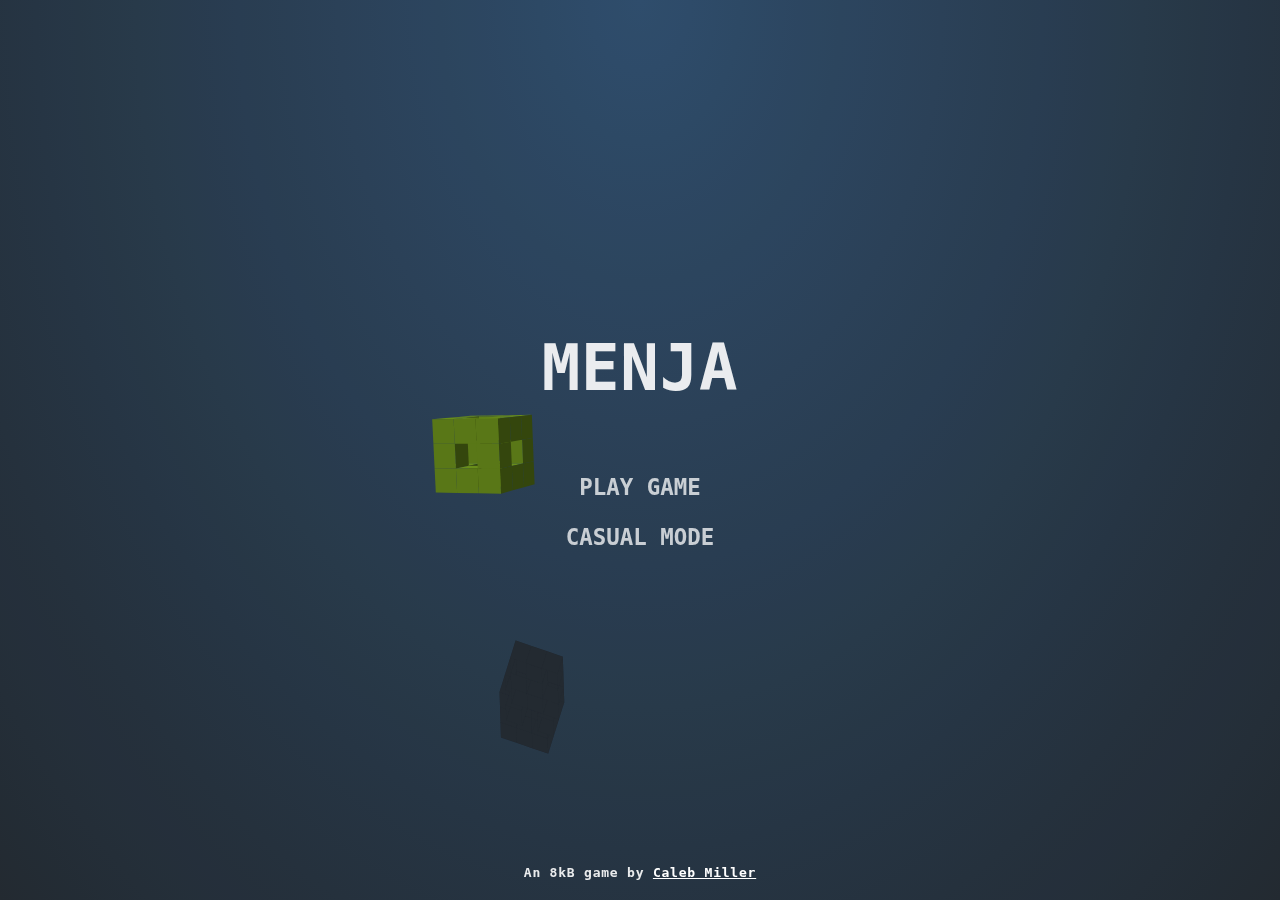
==== Smash/Smash.html @ e27498d5 "Created Main Branch Of Unusual Games" ====
<!DOCTYPE html>
<html lang="en">
<head>
    <meta charset="UTF-8">
    <meta http-equiv="X-UA-Compatible" content="IE=edge">
    <meta name="viewport" content="width=device-width, initial-scale=1.0">
    <title>Smash</title>
    <style>
        body {
	margin: 0;
	background-color: #000;
	background-image: radial-gradient(ellipse at top, #335476 0.0%, #31506e 11.1%, #304b67 22.2%, #2f4760 33.3%, #2d4359 44.4%, #2c3f51 55.6%, #2a3a4a 66.7%, #293643 77.8%, #28323d 88.9%, #262e36 100.0%);
	height: 100vh;
	overflow: hidden;

	font-family: monospace;
	font-weight: bold;
	letter-spacing: 0.06em;
	color: rgba(255, 255, 255, 0.75);
}

#c {
	display: block;
	touch-action: none;
	transform: translateZ(0);
}


/*/////////////////////
//        HUD        //
/////////////////////*/


.hud__score,
.pause-btn {
	position: fixed;
	font-size: calc(14px + 2vw + 1vh);
}

.hud__score {
	top: 0.65em;
	left: 0.65em;
	pointer-events: none;
	user-select: none;
}

.cube-count-lbl {
	font-size: 0.46em;
}

.pause-btn {
	position: fixed;
	top: 0;
	right: 0;
	padding: 0.8em 0.65em;
}

.pause-btn > div {
	position: relative;
	width: 0.8em;
	height: 0.8em;
	opacity: 0.75;
}

.pause-btn > div::before,
.pause-btn > div::after {
	content: '';
	display: block;
	width: 34%;
	height: 100%;
	position: absolute;
	background-color: #fff;
}

.pause-btn > div::after {
	right: 0;
}

.slowmo {
	position: fixed;
	bottom: 0;
	width: 100%;
	pointer-events: none;
	opacity: 0;
	transition: opacity 0.4s;
	will-change: opacity;
}

.slowmo::before {
	content: 'SLOW-MO';
	display: block;
	font-size: calc(8px + 1vw + 0.5vh);
	margin-left: 0.5em;
	margin-bottom: 8px;
}

.slowmo::after {
	content: '';
	display: block;
	position: fixed;
	bottom: 0;
	width: 100%;
	height: 1.5vh;
	background-color: rgba(0, 0, 0, 0.25);
	z-index: -1;
}

.slowmo__bar {
	height: 1.5vh;
	background-color: rgba(255, 255, 255, 0.75);
	transform-origin: 0 0;
}



/*/////////////////////
//       MENUS       //
/////////////////////*/

.menus::before {
	content: '';
	pointer-events: none;
	position: fixed;
	top: 0;
	right: 0;
	bottom: 0;
	left: 0;
	background-color: #000;
	opacity: 0;
	transition: opacity 0.2s;
	transition-timing-function: ease-in;
}

.menus.has-active::before {
	opacity: 0.08;
	transition-duration: 0.4s;
	transition-timing-function: ease-out;
}

.menus.interactive-mode::before {
	opacity: 0.02;
}



/* Menu containers */
.menu {
	pointer-events: none;
	position: fixed;
	top: 0;
	right: 0;
	bottom: 0;
	left: 0;
	display: flex;
	flex-direction: column;
	justify-content: center;
	align-items: center;
	user-select: none;
	text-align: center;
	color: rgba(255, 255, 255, 0.9);
	opacity: 0;
	visibility: hidden;
	transform: translateY(30px);
	transition-property: opacity, visibility, transform;
	transition-duration: 0.2s;
	transition-timing-function: ease-in;
}

.menu.active {
	opacity: 1;
	visibility: visible;
	transform: translateY(0);
	transition-duration: 0.4s;
	transition-timing-function: ease-out;
}

.menus.interactive-mode .menu.active {
	opacity: 0.6;
}

.menus:not(.interactive-mode) .menu.active > * {
	pointer-events: auto;
}


/* Common menu elements */

h1 {
	font-size: 4rem;
	line-height: 0.95;
	text-align: center;
	font-weight: bold;
	margin: 0 0.65em 1em;
}

h2 {
	font-size: 1.2rem;
	line-height: 1;
	text-align: center;
	font-weight: bold;
	margin: -1em 0.65em 1em;
}

.final-score-lbl {
	font-size: 5rem;
	margin: -0.2em 0 0;
}

.high-score-lbl {
	font-size: 1.2rem;
	margin: 0 0 2.5em;
}

button {
	display: block;
	position: relative;
	width: 200px;
	padding: 12px 20px;
	background: transparent;
	border: none;
	outline: none;
	user-select: none;
	font-family: monospace;
	font-weight: bold;
	font-size: 1.4rem;
	color: #fff;
	opacity: 0.75;
	transition: opacity 0.3s;
}

button::before {
	content: '';
	position: absolute;
	top: 0;
	right: 0;
	bottom: 0;
	left: 0;
	background-color: rgba(255, 255, 255, 0.15);
	transform: scale(0, 0);
	opacity: 0;
	transition: opacity 0.3s, transform 0.3s;
}

/* No `:focus` styles because this is a mouse/touch game! */
button:active {
	opacity: 1;
}

button:active::before {
	transform: scale(1, 1);
	opacity: 1;
}

.credits {
	position: fixed;
	width: 100%;
	left: 0;
	bottom: 20px;
}

a {
	color: white;
}

/* Only enable hover state on large screens */
@media (min-width: 1025px) {
	button:hover {
		opacity: 1;
	}

	button:hover::before {
		transform: scale(1, 1);
		opacity: 1;
	}
}

    </style>
</head>
<body>
    <!-- Game canvas -->
<canvas id="c"></canvas>

<!-- Gameplay HUD -->
<div class="hud">
	<div class="hud__score">
		<div class="score-lbl"></div>
		<div class="cube-count-lbl"></div>
	</div>
	<div class="pause-btn"><div></div></div>
	<div class="slowmo">
		<div class="slowmo__bar"></div>
	</div>
</div>

<!-- Menu System -->
<div class="menus">
	<div class="menu menu--main">
		<h1>MENJA</h1>
		<button type="button" class="play-normal-btn">PLAY GAME</button>
		<button type="button" class="play-casual-btn">CASUAL MODE</button>
		<div class="credits">An 8kB game by <a href="https://cmiller.tech">Caleb Miller</a></div>
	</div>
	<div class="menu menu--pause">
		<h1>Paused</h1>
		<button type="button" class="resume-btn">RESUME GAME</button>
		<button type="button" class="menu-btn--pause">MAIN MENU</button>
	</div>
	<div class="menu menu--score">
		<h1>Game Over</h1>
		<h2>Your Score:</h2>
		<div class="final-score-lbl"></div>
		<div class="high-score-lbl"></div>
		<button type="button" class="play-again-btn">PLAY AGAIN</button>
		<button type="button" class="menu-btn--score">MAIN MENU</button>
	</div>
</div>

</body>
<script>
    // globalConfig.js
// ============================================================================
// ============================================================================

// Provides global variables used by the entire program.
// Most of this should be configuration.

// Timing multiplier for entire game engine.
let gameSpeed = 1;

// Colors
const BLUE =   { r: 0x67, g: 0xd7, b: 0xf0 };
const GREEN =  { r: 0xa6, g: 0xe0, b: 0x2c };
const PINK =   { r: 0xfa, g: 0x24, b: 0x73 };
const ORANGE = { r: 0xfe, g: 0x95, b: 0x22 };
const allColors = [BLUE, GREEN, PINK, ORANGE];

// Gameplay
const getSpawnDelay = () => {
	const spawnDelayMax = 1400;
	const spawnDelayMin = 550;
	const spawnDelay = spawnDelayMax - state.game.cubeCount * 3.1;
	return Math.max(spawnDelay, spawnDelayMin);
}
const doubleStrongEnableScore = 2000;
// Number of cubes that must be smashed before activating a feature.
const slowmoThreshold = 10;
const strongThreshold = 25;
const spinnerThreshold = 25;

// Interaction state
let pointerIsDown = false;
// The last known position of the primary pointer in screen coordinates.`
let pointerScreen = { x: 0, y: 0 };
// Same as `pointerScreen`, but converted to scene coordinates in rAF.
let pointerScene = { x: 0, y: 0 };
// Minimum speed of pointer before "hits" are counted.
const minPointerSpeed = 60;
// The hit speed affects the direction the target post-hit. This number dampens that force.
const hitDampening = 0.1;
// Backboard receives shadows and is the farthest negative Z position of entities.
const backboardZ = -400;
const shadowColor = '#262e36';
// How much air drag is applied to standard objects
const airDrag = 0.022;
const gravity = 0.3;
// Spark config
const sparkColor = 'rgba(170,221,255,.9)';
const sparkThickness = 2.2;
const airDragSpark = 0.1;
// Track pointer positions to show trail
const touchTrailColor = 'rgba(170,221,255,.62)';
const touchTrailThickness = 7;
const touchPointLife = 120;
const touchPoints = [];
// Size of in-game targets. This affects rendered size and hit area.
const targetRadius = 40;
const targetHitRadius = 50;
const makeTargetGlueColor = target => {
	// const alpha = (target.health - 1) / (target.maxHealth - 1);
	// return `rgba(170,221,255,${alpha.toFixed(3)})`;
	return 'rgb(170,221,255)';
};
// Size of target fragments
const fragRadius = targetRadius / 3;



// Game canvas element needed in setup.js and interaction.js
const canvas = document.querySelector('#c');

// 3D camera config
// Affects perspective
const cameraDistance = 900;
// Does not affect perspective
const sceneScale = 1;
// Objects that get too close to the camera will be faded out to transparent over this range.
// const cameraFadeStartZ = 0.8*cameraDistance - 6*targetRadius;
const cameraFadeStartZ = 0.45*cameraDistance;
const cameraFadeEndZ = 0.65*cameraDistance;
const cameraFadeRange = cameraFadeEndZ - cameraFadeStartZ;

// Globals used to accumlate all vertices/polygons in each frame
const allVertices = [];
const allPolys = [];
const allShadowVertices = [];
const allShadowPolys = [];




// state.js
// ============================================================================
// ============================================================================

///////////
// Enums //
///////////

// Game Modes
const GAME_MODE_RANKED = Symbol('GAME_MODE_RANKED');
const GAME_MODE_CASUAL = Symbol('GAME_MODE_CASUAL');

// Available Menus
const MENU_MAIN = Symbol('MENU_MAIN');
const MENU_PAUSE = Symbol('MENU_PAUSE');
const MENU_SCORE = Symbol('MENU_SCORE');



//////////////////
// Global State //
//////////////////

const state = {
	game: {
		mode: GAME_MODE_RANKED,
		// Run time of current game.
		time: 0,
		// Player score.
		score: 0,
		// Total number of cubes smashed in game.
		cubeCount: 0
	},
	menus: {
		// Set to `null` to hide all menus
		active: MENU_MAIN
	}
};


////////////////////////////
// Global State Selectors //
////////////////////////////

const isInGame = () => !state.menus.active;
const isMenuVisible = () => !!state.menus.active;
const isCasualGame = () => state.game.mode === GAME_MODE_CASUAL;
const isPaused = () => state.menus.active === MENU_PAUSE;


///////////////////
// Local Storage //
///////////////////

const highScoreKey = '__menja__highScore';
const getHighScore = () => {
	const raw = localStorage.getItem(highScoreKey);
	return raw ? parseInt(raw, 10) : 0;
};

let _lastHighscore = getHighScore();
const setHighScore = score => {
	_lastHighscore = getHighScore();
	localStorage.setItem(highScoreKey, String(score));
};

const isNewHighScore = () => state.game.score > _lastHighscore;




// utils.js
// ============================================================================
// ============================================================================


const invariant = (condition, message) => {
	if (!condition) throw new Error(message);
};


/////////
// DOM //
/////////

const $ = selector => document.querySelector(selector);
const handleClick = (element, handler) => element.addEventListener('click', handler);
const handlePointerDown = (element, handler) => {
	element.addEventListener('touchstart', handler);
	element.addEventListener('mousedown', handler);
};



////////////////////////
// Formatting Helpers //
////////////////////////

// Converts a number into a formatted string with thousand separators.
const formatNumber = num => num.toLocaleString();



////////////////////
// Math Constants //
////////////////////

const PI = Math.PI;
const TAU = Math.PI * 2;
const ETA = Math.PI * 0.5;



//////////////////
// Math Helpers //
//////////////////

// Clamps a number between min and max values (inclusive)
const clamp = (num, min, max) => Math.min(Math.max(num, min), max);

// Linearly interpolate between numbers a and b by a specific amount.
// mix >= 0 && mix <= 1
const lerp = (a, b, mix) => (b - a) * mix + a;




////////////////////
// Random Helpers //
////////////////////

// Generates a random number between min (inclusive) and max (exclusive)
const random = (min, max) => Math.random() * (max - min) + min;

// Generates a random integer between and possibly including min and max values
const randomInt = (min, max) => ((Math.random() * (max - min + 1)) | 0) + min;

// Returns a random element from an array
const pickOne = arr => arr[Math.random() * arr.length | 0];




///////////////////
// Color Helpers //
///////////////////

// Converts an { r, g, b } color object to a 6-digit hex code.
const colorToHex = color => {
	return '#' +
		(color.r | 0).toString(16).padStart(2, '0') +
		(color.g | 0).toString(16).padStart(2, '0') +
		(color.b | 0).toString(16).padStart(2, '0');
};

// Operates on an { r, g, b } color object.
// Returns string hex code.
// `lightness` must range from 0 to 1. 0 is pure black, 1 is pure white.
const shadeColor = (color, lightness) => {
	let other, mix;
	if (lightness < 0.5) {
		other = 0;
		mix = 1 - (lightness * 2);
	} else {
		other = 255;
		mix = lightness * 2 - 1;
	}
	return '#' +
		(lerp(color.r, other, mix) | 0).toString(16).padStart(2, '0') +
		(lerp(color.g, other, mix) | 0).toString(16).padStart(2, '0') +
		(lerp(color.b, other, mix) | 0).toString(16).padStart(2, '0');
};





////////////////////
// Timing Helpers //
////////////////////

const _allCooldowns = [];

const makeCooldown = (rechargeTime, units=1) => {
	let timeRemaining = 0;
	let lastTime = 0;

	const initialOptions = { rechargeTime, units };

	const updateTime = () => {
		const now = state.game.time;
		// Reset time remaining if time goes backwards.
		if (now < lastTime) {
			timeRemaining = 0;
		} else {
			// update...
			timeRemaining -= now-lastTime;
			if (timeRemaining < 0) timeRemaining = 0;
		}
		lastTime = now;
	};

	const canUse = () => {
		updateTime();
		return timeRemaining <= (rechargeTime * (units-1));
	};

	const cooldown = {
		canUse,
		useIfAble() {
			const usable = canUse();
			if (usable) timeRemaining += rechargeTime;
			return usable;
		},
		mutate(options) {
			if (options.rechargeTime) {
				// Apply recharge time delta so change takes effect immediately.
				timeRemaining -= rechargeTime-options.rechargeTime;
				if (timeRemaining < 0) timeRemaining = 0;
				rechargeTime = options.rechargeTime;
			}
			if (options.units) units = options.units;
		},
		reset() {
			timeRemaining = 0;
			lastTime = 0;
			this.mutate(initialOptions);
		}
	};

	_allCooldowns.push(cooldown);

	return cooldown;
};

const resetAllCooldowns = () => _allCooldowns.forEach(cooldown => cooldown.reset());

const makeSpawner = ({ chance, cooldownPerSpawn, maxSpawns }) => {
	const cooldown = makeCooldown(cooldownPerSpawn, maxSpawns);
	return {
		shouldSpawn() {
			return Math.random() <= chance && cooldown.useIfAble();
		},
		mutate(options) {
			if (options.chance) chance = options.chance;
			cooldown.mutate({
				rechargeTime: options.cooldownPerSpawn,
				units: options.maxSpawns
			});
		}
	};
};




////////////////////
// Vector Helpers //
////////////////////

const normalize = v => {
	const mag = Math.hypot(v.x, v.y, v.z);
	return {
		x: v.x / mag,
		y: v.y / mag,
		z: v.z / mag
	};
}

// Curried math helpers
const add = a => b => a + b;
// Curried vector helpers
const scaleVector = scale => vector => {
	vector.x *= scale;
	vector.y *= scale;
	vector.z *= scale;
};








////////////////
// 3D Helpers //
////////////////

// Clone array and all vertices.
function cloneVertices(vertices) {
	return vertices.map(v => ({ x: v.x, y: v.y, z: v.z }));
}

// Copy vertex data from one array into another.
// Arrays must be the same length.
function copyVerticesTo(arr1, arr2) {
	const len = arr1.length;
	for (let i=0; i<len; i++) {
		const v1 = arr1[i];
		const v2 = arr2[i];
		v2.x = v1.x;
		v2.y = v1.y;
		v2.z = v1.z;
	}
}

// Compute triangle midpoint.
// Mutates `middle` property of given `poly`.
function computeTriMiddle(poly) {
	const v = poly.vertices;
	poly.middle.x = (v[0].x + v[1].x + v[2].x) / 3;
	poly.middle.y = (v[0].y + v[1].y + v[2].y) / 3;
	poly.middle.z = (v[0].z + v[1].z + v[2].z) / 3;
}

// Compute quad midpoint.
// Mutates `middle` property of given `poly`.
function computeQuadMiddle(poly) {
	const v = poly.vertices;
	poly.middle.x = (v[0].x + v[1].x + v[2].x + v[3].x) / 4;
	poly.middle.y = (v[0].y + v[1].y + v[2].y + v[3].y) / 4;
	poly.middle.z = (v[0].z + v[1].z + v[2].z + v[3].z) / 4;
}

function computePolyMiddle(poly) {
	if (poly.vertices.length === 3) {
		computeTriMiddle(poly);
	} else {
		computeQuadMiddle(poly);
	}
}

// Compute distance from any polygon (tri or quad) midpoint to camera.
// Sets `depth` property of given `poly`.
// Also triggers midpoint calculation, which mutates `middle` property of `poly`.
function computePolyDepth(poly) {
	computePolyMiddle(poly);
	const dX = poly.middle.x;
	const dY = poly.middle.y;
	const dZ = poly.middle.z - cameraDistance;
	poly.depth = Math.hypot(dX, dY, dZ);
}

// Compute normal of any polygon. Uses normalized vector cross product.
// Mutates `normalName` property of given `poly`.
function computePolyNormal(poly, normalName) {
	// Store quick refs to vertices
	const v1 = poly.vertices[0];
	const v2 = poly.vertices[1];
	const v3 = poly.vertices[2];
	// Calculate difference of vertices, following winding order.
	const ax = v1.x - v2.x;
	const ay = v1.y - v2.y;
	const az = v1.z - v2.z;
	const bx = v1.x - v3.x;
	const by = v1.y - v3.y;
	const bz = v1.z - v3.z;
	// Cross product
	const nx = ay*bz - az*by;
	const ny = az*bx - ax*bz;
	const nz = ax*by - ay*bx;
	// Compute magnitude of normal and normalize
	const mag = Math.hypot(nx, ny, nz);
	const polyNormal = poly[normalName];
	polyNormal.x = nx / mag;
	polyNormal.y = ny / mag;
	polyNormal.z = nz / mag;
}

// Apply translation/rotation/scale to all given vertices.
// If `vertices` and `target` are the same array, the vertices will be mutated in place.
// If `vertices` and `target` are different arrays, `vertices` will not be touched, instead the
// transformed values from `vertices` will be written to `target` array.
function transformVertices(vertices, target, tX, tY, tZ, rX, rY, rZ, sX, sY, sZ) {
	// Matrix multiplcation constants only need calculated once for all vertices.
	const sinX = Math.sin(rX);
	const cosX = Math.cos(rX);
	const sinY = Math.sin(rY);
	const cosY = Math.cos(rY);
	const sinZ = Math.sin(rZ);
	const cosZ = Math.cos(rZ);

	// Using forEach() like map(), but with a (recycled) target array.
	vertices.forEach((v, i) => {
		const targetVertex = target[i];
		// X axis rotation
		const x1 = v.x;
		const y1 = v.z*sinX + v.y*cosX;
		const z1 = v.z*cosX - v.y*sinX;
		// Y axis rotation
		const x2 = x1*cosY - z1*sinY;
		const y2 = y1;
		const z2 = x1*sinY + z1*cosY;
		// Z axis rotation
		const x3 = x2*cosZ - y2*sinZ;
		const y3 = x2*sinZ + y2*cosZ;
		const z3 = z2;

		// Scale, Translate, and set the transform.
		targetVertex.x = x3 * sX + tX;
		targetVertex.y = y3 * sY + tY;
		targetVertex.z = z3 * sZ + tZ;
	});
}

// 3D projection on a single vertex.
// Directly mutates the vertex.
const projectVertex = v => {
	const focalLength = cameraDistance * sceneScale;
	const depth = focalLength / (cameraDistance - v.z);
	v.x = v.x * depth;
	v.y = v.y * depth;
};

// 3D projection on a single vertex.
// Mutates a secondary target vertex.
const projectVertexTo = (v, target) => {
	const focalLength = cameraDistance * sceneScale;
	const depth = focalLength / (cameraDistance - v.z);
	target.x = v.x * depth;
	target.y = v.y * depth;
};





// PERF.js
// ============================================================================
// ============================================================================

// Dummy no-op functions.
// I use these in a special build for custom performance profiling.
const PERF_START = () => {};
const PERF_END = () => {};
const PERF_UPDATE = () => {};




// 3dModels.js
// ============================================================================
// ============================================================================

// Define models once. The origin is the center of the model.

// A simple cube, 8 vertices, 6 quads.
// Defaults to an edge length of 2 units, can be influenced with `scale`.
function makeCubeModel({ scale=1 }) {
	return {
		vertices: [
			// top
			{ x: -scale, y: -scale, z: scale },
			{ x:  scale, y: -scale, z: scale },
			{ x:  scale, y:  scale, z: scale },
			{ x: -scale, y:  scale, z: scale },
			// bottom
			{ x: -scale, y: -scale, z: -scale },
			{ x:  scale, y: -scale, z: -scale },
			{ x:  scale, y:  scale, z: -scale },
			{ x: -scale, y:  scale, z: -scale }
		],
		polys: [
			// z = 1
			{ vIndexes: [0, 1, 2, 3] },
			// z = -1
			{ vIndexes: [7, 6, 5, 4] },
			// y = 1
			{ vIndexes: [3, 2, 6, 7] },
			// y = -1
			{ vIndexes: [4, 5, 1, 0] },
			// x = 1
			{ vIndexes: [5, 6, 2, 1] },
			// x = -1
			{ vIndexes: [0, 3, 7, 4] }
		]
	};
}

// Not very optimized - lots of duplicate vertices are generated.
function makeRecursiveCubeModel({ recursionLevel, splitFn, color, scale=1 }) {
	const getScaleAtLevel = level => 1 / (3 ** level);

	// We can model level 0 manually. It's just a single, centered, cube.
	let cubeOrigins = [{ x: 0, y: 0, z: 0 }];

	// Recursively replace cubes with smaller cubes.
	for (let i=1; i<=recursionLevel; i++) {
		const scale = getScaleAtLevel(i) * 2;
		const cubeOrigins2 = [];
		cubeOrigins.forEach(origin => {
			cubeOrigins2.push(...splitFn(origin, scale));
		});
		cubeOrigins = cubeOrigins2;
	}

	const finalModel = { vertices: [], polys: [] };

	// Generate single cube model and scale it.
	const cubeModel = makeCubeModel({ scale: 1 });
	cubeModel.vertices.forEach(scaleVector(getScaleAtLevel(recursionLevel)));

	// Compute the max distance x, y, or z origin values will be.
	// Same result as `Math.max(...cubeOrigins.map(o => o.x))`, but much faster.
	const maxComponent = getScaleAtLevel(recursionLevel) * (3 ** recursionLevel - 1);

	// Place cube geometry at each origin.
	cubeOrigins.forEach((origin, cubeIndex) => {
		// To compute occlusion (shading), find origin component with greatest
		// magnitude and normalize it relative to `maxComponent`.
		const occlusion = Math.max(
			Math.abs(origin.x),
			Math.abs(origin.y),
			Math.abs(origin.z)
		) / maxComponent;
		// At lower iterations, occlusion looks better lightened up a bit.
		const occlusionLighter = recursionLevel > 2
			? occlusion
			: (occlusion + 0.8) / 1.8;
		// Clone, translate vertices to origin, and apply scale
		finalModel.vertices.push(
			...cubeModel.vertices.map(v => ({
				x: (v.x + origin.x) * scale,
				y: (v.y + origin.y) * scale,
				z: (v.z + origin.z) * scale
			}))
		);
		// Clone polys, shift referenced vertex indexes, and compute color.
		finalModel.polys.push(
			...cubeModel.polys.map(poly => ({
				vIndexes: poly.vIndexes.map(add(cubeIndex * 8))
			}))
		);
	});

	return finalModel;
}


// o: Vector3D - Position of cube's origin (center).
// s: Vector3D - Determines size of menger sponge.
function mengerSpongeSplit(o, s) {
	return [
		// Top
		{ x: o.x + s, y: o.y - s, z: o.z + s },
		{ x: o.x + s, y: o.y - s, z: o.z + 0 },
		{ x: o.x + s, y: o.y - s, z: o.z - s },
		{ x: o.x + 0, y: o.y - s, z: o.z + s },
		{ x: o.x + 0, y: o.y - s, z: o.z - s },
		{ x: o.x - s, y: o.y - s, z: o.z + s },
		{ x: o.x - s, y: o.y - s, z: o.z + 0 },
		{ x: o.x - s, y: o.y - s, z: o.z - s },
		// Bottom
		{ x: o.x + s, y: o.y + s, z: o.z + s },
		{ x: o.x + s, y: o.y + s, z: o.z + 0 },
		{ x: o.x + s, y: o.y + s, z: o.z - s },
		{ x: o.x + 0, y: o.y + s, z: o.z + s },
		{ x: o.x + 0, y: o.y + s, z: o.z - s },
		{ x: o.x - s, y: o.y + s, z: o.z + s },
		{ x: o.x - s, y: o.y + s, z: o.z + 0 },
		{ x: o.x - s, y: o.y + s, z: o.z - s },
		// Middle
		{ x: o.x + s, y: o.y + 0, z: o.z + s },
		{ x: o.x + s, y: o.y + 0, z: o.z - s },
		{ x: o.x - s, y: o.y + 0, z: o.z + s },
		{ x: o.x - s, y: o.y + 0, z: o.z - s }
	];
}



// Helper to optimize models by merging duplicate vertices within a threshold,
// and removing all polys that share the same vertices.
// Directly mutates the model.
function optimizeModel(model, threshold=0.0001) {
	const { vertices, polys } = model;

	const compareVertices = (v1, v2) => (
		Math.abs(v1.x - v2.x) < threshold &&
		Math.abs(v1.y - v2.y) < threshold &&
		Math.abs(v1.z - v2.z) < threshold
	);

	const comparePolys = (p1, p2) => {
		const v1 = p1.vIndexes;
		const v2 = p2.vIndexes;
		return (
			(
				v1[0] === v2[0] ||
				v1[0] === v2[1] ||
				v1[0] === v2[2] ||
				v1[0] === v2[3]
			) && (
				v1[1] === v2[0] ||
				v1[1] === v2[1] ||
				v1[1] === v2[2] ||
				v1[1] === v2[3]
			) && (
				v1[2] === v2[0] ||
				v1[2] === v2[1] ||
				v1[2] === v2[2] ||
				v1[2] === v2[3]
			) && (
				v1[3] === v2[0] ||
				v1[3] === v2[1] ||
				v1[3] === v2[2] ||
				v1[3] === v2[3]
			)
		);
	};


	vertices.forEach((v, i) => {
		v.originalIndexes = [i];
	});

	for (let i=vertices.length-1; i>=0; i--) {
		for (let ii=i-1; ii>=0; ii--) {
			const v1 = vertices[i];
			const v2 = vertices[ii];
			if (compareVertices(v1, v2)) {
				vertices.splice(i, 1);
				v2.originalIndexes.push(...v1.originalIndexes);
				break;
			}
		}
	}

	vertices.forEach((v, i) => {
		polys.forEach(p => {
			p.vIndexes.forEach((vi, ii, arr) => {
				const vo = v.originalIndexes;
				if (vo.includes(vi)) {
					arr[ii] = i;
				}
			});
		});
	});

	polys.forEach(p => {
		const vi = p.vIndexes;
		p.sum = vi[0] + vi[1] + vi[2] + vi[3];
	});
	polys.sort((a, b) => b.sum - a.sum);

	// Assumptions:
	// 1. Each poly will either have no duplicates or 1 duplicate.
	// 2. If two polys are equal, they are both hidden (two cubes touching),
	//    therefore both can be removed.
	for (let i=polys.length-1; i>=0; i--) {
		for (let ii=i-1; ii>=0; ii--) {
			const p1 = polys[i];
			const p2 = polys[ii];
			if (p1.sum !== p2.sum) break;
			if (comparePolys(p1, p2)) {
				polys.splice(i, 1);
				polys.splice(ii, 1);
				i--;
				break;
			}
		}
	}

	return model;
}





// Entity.js
// ============================================================================
// ============================================================================

class Entity {
	constructor({ model, color, wireframe=false }) {
		const vertices = cloneVertices(model.vertices);
		const shadowVertices = cloneVertices(model.vertices);
		const colorHex = colorToHex(color);
		const darkColorHex = shadeColor(color, 0.4);

		const polys = model.polys.map(p => ({
			vertices: p.vIndexes.map(vIndex => vertices[vIndex]),
			color: color, // custom rgb color object
			wireframe: wireframe,
			strokeWidth: wireframe ? 2 : 0, // Set to non-zero value to draw stroke
			strokeColor: colorHex, // must be a CSS color string
			strokeColorDark: darkColorHex, // must be a CSS color string
			depth: 0,
			middle: { x: 0, y: 0, z: 0 },
			normalWorld: { x: 0, y: 0, z: 0 },
			normalCamera: { x: 0, y: 0, z: 0 }
		}));

		const shadowPolys = model.polys.map(p => ({
			vertices: p.vIndexes.map(vIndex => shadowVertices[vIndex]),
			wireframe: wireframe,
			normalWorld: { x: 0, y: 0, z: 0 }
		}));

		this.projected = {}; // Will store 2D projected data
		this.model = model;
		this.vertices = vertices;
		this.polys = polys;
		this.shadowVertices = shadowVertices;
		this.shadowPolys = shadowPolys;
		this.reset();
	}

	// Better names: resetEntity, resetTransform, resetEntityTransform
	reset() {
		this.x = 0;
		this.y = 0;
		this.z = 0;
		this.xD = 0;
		this.yD = 0;
		this.zD = 0;

		this.rotateX = 0;
		this.rotateY = 0;
		this.rotateZ = 0;
		this.rotateXD = 0;
		this.rotateYD = 0;
		this.rotateZD = 0;

		this.scaleX = 1;
		this.scaleY = 1;
		this.scaleZ = 1;

		this.projected.x = 0;
		this.projected.y = 0;
	}

	transform() {
		transformVertices(
			this.model.vertices,
			this.vertices,
			this.x,
			this.y,
			this.z,
			this.rotateX,
			this.rotateY,
			this.rotateZ,
			this.scaleX,
			this.scaleY,
			this.scaleZ
		);

		copyVerticesTo(this.vertices, this.shadowVertices);
	}

	// Projects origin point, stored as `projected` property.
	project() {
		projectVertexTo(this, this.projected);
	}
}





// getTarget.js
// ============================================================================
// ============================================================================

// All active targets
const targets = [];

// Pool target instances by color, using a Map.
// keys are color objects, and values are arrays of targets.
// Also pool wireframe instances separately.
const targetPool = new Map(allColors.map(c=>([c, []])));
const targetWireframePool = new Map(allColors.map(c=>([c, []])));



const getTarget = (() => {

	const slowmoSpawner = makeSpawner({
		chance: 0.5,
		cooldownPerSpawn: 10000,
		maxSpawns: 1
	});

	let doubleStrong = false;
	const strongSpawner = makeSpawner({
		chance: 0.3,
		cooldownPerSpawn: 12000,
		maxSpawns: 1
	});

	const spinnerSpawner = makeSpawner({
		chance: 0.1,
		cooldownPerSpawn: 10000,
		maxSpawns: 1
	});

	// Cached array instances, no need to allocate every time.
	const axisOptions = [
		['x', 'y'],
		['y', 'z'],
		['z', 'x']
	];

	function getTargetOfStyle(color, wireframe) {
		const pool = wireframe ? targetWireframePool : targetPool;
		let target = pool.get(color).pop();
		if (!target) {
			target = new Entity({
				model: optimizeModel(makeRecursiveCubeModel({
					recursionLevel: 1,
					splitFn: mengerSpongeSplit,
					scale: targetRadius
				})),
				color: color,
				wireframe: wireframe
			});

			// Init any properties that will be used.
			// These will not be automatically reset when recycled.
			target.color = color;
			target.wireframe = wireframe;
			// Some properties don't have their final value yet.
			// Initialize with any value of the right type.
			target.hit = false;
			target.maxHealth = 0;
			target.health = 0;
		}
		return target;
	}

	return function getTarget() {
		if (doubleStrong && state.game.score <= doubleStrongEnableScore) {
			doubleStrong = false;
			// Spawner is reset automatically when game resets.
		} else if (!doubleStrong && state.game.score > doubleStrongEnableScore) {
			doubleStrong = true;
			strongSpawner.mutate({ maxSpawns: 2 });
		}

		// Target Parameters
		// --------------------------------
		let color = pickOne([BLUE, GREEN, ORANGE]);
		let wireframe = false;
		let health = 1;
		let maxHealth = 3;
		const spinner = state.game.cubeCount >= spinnerThreshold && isInGame() && spinnerSpawner.shouldSpawn();

		// Target Parameter Overrides
		// --------------------------------
		if (state.game.cubeCount >= slowmoThreshold && slowmoSpawner.shouldSpawn()) {
			color = BLUE;
			wireframe = true;
		}
		else if (state.game.cubeCount >= strongThreshold && strongSpawner.shouldSpawn()) {
			color = PINK;
			health = 3;
		}

		// Target Creation
		// --------------------------------
		const target = getTargetOfStyle(color, wireframe);
		target.hit = false;
		target.maxHealth = maxHealth;
		target.health = health;
		updateTargetHealth(target, 0);

		const spinSpeeds = [
			Math.random() * 0.1 - 0.05,
			Math.random() * 0.1 - 0.05
		];

		if (spinner) {
			// Ends up spinning a random axis
			spinSpeeds[0] = -0.25;
			spinSpeeds[1] = 0;
			target.rotateZ = random(0, TAU);
		}

		const axes = pickOne(axisOptions);

		spinSpeeds.forEach((spinSpeed, i) => {
			switch (axes[i]) {
				case 'x':
					target.rotateXD = spinSpeed;
					break;
				case 'y':
					target.rotateYD = spinSpeed;
					break;
				case 'z':
					target.rotateZD = spinSpeed;
					break;
			}
		});

		return target;
	}
})();


const updateTargetHealth = (target, healthDelta) => {
	target.health += healthDelta;
	// Only update stroke on non-wireframe targets.
	// Showing "glue" is a temporary attempt to display health. For now, there's
	// no reason to have wireframe targets with high health, so we're fine.
	if (!target.wireframe) {
		const strokeWidth = target.health - 1;
		const strokeColor = makeTargetGlueColor(target);
		for (let p of target.polys) {
			p.strokeWidth = strokeWidth;
			p.strokeColor = strokeColor;
		}
	}
};


const returnTarget = target => {
	target.reset();
	const pool = target.wireframe ? targetWireframePool : targetPool;
	pool.get(target.color).push(target);
};


function resetAllTargets() {
	while(targets.length) {
		returnTarget(targets.pop());
	}
}





// createBurst.js
// ============================================================================
// ============================================================================

// Track all active fragments
const frags = [];
// Pool inactive fragments by color, using a Map.
// keys are color objects, and values are arrays of fragments.
// // Also pool wireframe instances separately.
const fragPool = new Map(allColors.map(c=>([c, []])));
const fragWireframePool = new Map(allColors.map(c=>([c, []])));


const createBurst = (() => {
	// Precompute some private data to be reused for all bursts.
	const basePositions = mengerSpongeSplit({ x:0, y:0, z:0 }, fragRadius*2);
	const positions = cloneVertices(basePositions);
	const prevPositions = cloneVertices(basePositions);
	const velocities = cloneVertices(basePositions);

	const basePositionNormals = basePositions.map(normalize);
	const positionNormals = cloneVertices(basePositionNormals);


	const fragCount = basePositions.length;

	function getFragForTarget(target) {
		const pool = target.wireframe ? fragWireframePool : fragPool;
		let frag = pool.get(target.color).pop();
		if (!frag) {
			frag = new Entity({
				model: makeCubeModel({ scale: fragRadius }),
				color: target.color,
				wireframe: target.wireframe
			});
			frag.color = target.color;
			frag.wireframe = target.wireframe;
		}
		return frag;
	}

	return (target, force=1) => {
		// Calculate fragment positions, and what would have been the previous positions
		// when still a part of the larger target.
		transformVertices(
			basePositions, positions,
			target.x, target.y, target.z,
			target.rotateX, target.rotateY, target.rotateZ,
			1, 1, 1
		);
		transformVertices(
			basePositions, prevPositions,
			target.x - target.xD, target.y - target.yD, target.z - target.zD,
			target.rotateX - target.rotateXD, target.rotateY - target.rotateYD, target.rotateZ - target.rotateZD,
			1, 1, 1
		);

		// Compute velocity of each fragment, based on previous positions.
		// Will write to `velocities` array.
		for (let i=0; i<fragCount; i++) {
			const position = positions[i];
			const prevPosition = prevPositions[i];
			const velocity = velocities[i];

			velocity.x = position.x - prevPosition.x;
			velocity.y = position.y - prevPosition.y;
			velocity.z = position.z - prevPosition.z;
		}



		// Apply target rotation to normals
		transformVertices(
			basePositionNormals, positionNormals,
			0, 0, 0,
			target.rotateX, target.rotateY, target.rotateZ,
			1, 1, 1
		);


		for (let i=0; i<fragCount; i++) {
			const position = positions[i];
			const velocity = velocities[i];
			const normal = positionNormals[i];

			const frag = getFragForTarget(target);

			frag.x = position.x;
			frag.y = position.y;
			frag.z = position.z;
			frag.rotateX = target.rotateX;
			frag.rotateY = target.rotateY;
			frag.rotateZ = target.rotateZ;


			const burstSpeed = 2 * force;
			const randSpeed = 2 * force;
			const rotateScale = 0.015;
			frag.xD = velocity.x + (normal.x * burstSpeed) + (Math.random() * randSpeed);
			frag.yD = velocity.y + (normal.y * burstSpeed) + (Math.random() * randSpeed);
			frag.zD = velocity.z + (normal.z * burstSpeed) + (Math.random() * randSpeed);
			frag.rotateXD = frag.xD * rotateScale;
			frag.rotateYD = frag.yD * rotateScale;
			frag.rotateZD = frag.zD * rotateScale;

			frags.push(frag);
		};
	}
})();


const returnFrag = frag => {
	frag.reset();
	const pool = frag.wireframe ? fragWireframePool : fragPool;
	pool.get(frag.color).push(frag);
};





// sparks.js
// ============================================================================
// ============================================================================

const sparks = [];
const sparkPool = [];


function addSpark(x, y, xD, yD) {
	const spark = sparkPool.pop() || {};

	spark.x = x + xD * 0.5;
	spark.y = y + yD * 0.5;
	spark.xD = xD;
	spark.yD = yD;
	spark.life = random(200, 300);
	spark.maxLife = spark.life;

	sparks.push(spark);

	return spark;
}


// Spherical spark burst
function sparkBurst(x, y, count, maxSpeed) {
	const angleInc = TAU / count;
	for (let i=0; i<count; i++) {
		const angle = i * angleInc + angleInc * Math.random();
		const speed = (1 - Math.random() ** 3) * maxSpeed;
		addSpark(
			x,
			y,
			Math.sin(angle) * speed,
			Math.cos(angle) * speed
		);
	}
}


// Make a target "leak" sparks from all vertices.
// This is used to create the effect of target glue "shedding".
let glueShedVertices;
function glueShedSparks(target) {
	if (!glueShedVertices) {
		glueShedVertices = cloneVertices(target.vertices);
	} else {
		copyVerticesTo(target.vertices, glueShedVertices);
	}

	glueShedVertices.forEach(v => {
		if (Math.random() < 0.4) {
			projectVertex(v);
			addSpark(
				v.x,
				v.y,
				random(-12, 12),
				random(-12, 12)
			);
		}
	});
}

function returnSpark(spark) {
	sparkPool.push(spark);
}





// hud.js
// ============================================================================
// ============================================================================

const hudContainerNode = $('.hud');

function setHudVisibility(visible) {
	if (visible) {
		hudContainerNode.style.display = 'block';
	} else {
		hudContainerNode.style.display = 'none';
	}
}


///////////
// Score //
///////////
const scoreNode = $('.score-lbl');
const cubeCountNode = $('.cube-count-lbl');

function renderScoreHud() {
	if (isCasualGame()) {
		scoreNode.style.display = 'none';
		cubeCountNode.style.opacity = 1;
	} else {
		scoreNode.innerText = `SCORE: ${state.game.score}`;
		scoreNode.style.display = 'block';
		cubeCountNode.style.opacity = 0.65 ;
	}
	cubeCountNode.innerText = `CUBES SMASHED: ${state.game.cubeCount}`;
}

renderScoreHud();


//////////////////
// Pause Button //
//////////////////

handlePointerDown($('.pause-btn'), () => pauseGame());


////////////////////
// Slow-Mo Status //
////////////////////

const slowmoNode = $('.slowmo');
const slowmoBarNode = $('.slowmo__bar');

function renderSlowmoStatus(percentRemaining) {
	slowmoNode.style.opacity = percentRemaining === 0 ? 0 : 1;
	slowmoBarNode.style.transform = `scaleX(${percentRemaining.toFixed(3)})`;
}





// menus.js
// ============================================================================
// ============================================================================

// Top-level menu containers
const menuContainerNode = $('.menus');
const menuMainNode = $('.menu--main');
const menuPauseNode = $('.menu--pause');
const menuScoreNode = $('.menu--score');

const finalScoreLblNode = $('.final-score-lbl');
const highScoreLblNode = $('.high-score-lbl');



function showMenu(node) {
	node.classList.add('active');
}

function hideMenu(node) {
	node.classList.remove('active');
}

function renderMenus() {
	hideMenu(menuMainNode);
	hideMenu(menuPauseNode);
	hideMenu(menuScoreNode);

	switch (state.menus.active) {
		case MENU_MAIN:
			showMenu(menuMainNode);
			break;
		case MENU_PAUSE:
			showMenu(menuPauseNode);
			break;
		case MENU_SCORE:
			finalScoreLblNode.textContent = formatNumber(state.game.score);
			if (isNewHighScore()) {
				highScoreLblNode.textContent = 'New High Score!';
			} else {
				highScoreLblNode.textContent = `High Score: ${formatNumber(getHighScore())}`;
			}
			showMenu(menuScoreNode);
			break;
	}

	setHudVisibility(!isMenuVisible());
	menuContainerNode.classList.toggle('has-active', isMenuVisible());
	menuContainerNode.classList.toggle('interactive-mode', isMenuVisible() && pointerIsDown);
}

renderMenus();



////////////////////
// Button Actions //
////////////////////

// Main Menu
handleClick($('.play-normal-btn'), () => {
	setGameMode(GAME_MODE_RANKED);
	setActiveMenu(null);
	resetGame();
});

handleClick($('.play-casual-btn'), () => {
	setGameMode(GAME_MODE_CASUAL);
	setActiveMenu(null);
	resetGame();
});

// Pause Menu
handleClick($('.resume-btn'), () => resumeGame());
handleClick($('.menu-btn--pause'), () => setActiveMenu(MENU_MAIN));

// Score Menu
handleClick($('.play-again-btn'), () => {
	setActiveMenu(null);
	resetGame();
});

handleClick($('.menu-btn--score'), () => setActiveMenu(MENU_MAIN));




////////////////////
// Button Actions //
////////////////////

// Main Menu
handleClick($('.play-normal-btn'), () => {
	setGameMode(GAME_MODE_RANKED);
	setActiveMenu(null);
	resetGame();
});

handleClick($('.play-casual-btn'), () => {
	setGameMode(GAME_MODE_CASUAL);
	setActiveMenu(null);
	resetGame();
});

// Pause Menu
handleClick($('.resume-btn'), () => resumeGame());
handleClick($('.menu-btn--pause'), () => setActiveMenu(MENU_MAIN));

// Score Menu
handleClick($('.play-again-btn'), () => {
	setActiveMenu(null);
	resetGame();
});

handleClick($('.menu-btn--score'), () => setActiveMenu(MENU_MAIN));





// actions.js
// ============================================================================
// ============================================================================

//////////////////
// MENU ACTIONS //
//////////////////

function setActiveMenu(menu) {
	state.menus.active = menu;
	renderMenus();
}


/////////////////
// HUD ACTIONS //
/////////////////

function setScore(score) {
	state.game.score = score;
	renderScoreHud();
}

function incrementScore(inc) {
	if (isInGame()) {
		state.game.score += inc;
		if (state.game.score < 0) {
			state.game.score = 0;
		}
		renderScoreHud();
	}
}

function setCubeCount(count) {
	state.game.cubeCount = count;
	renderScoreHud();
}

function incrementCubeCount(inc) {
	if (isInGame()) {
		state.game.cubeCount += inc;
		renderScoreHud();
	}
}


//////////////////
// GAME ACTIONS //
//////////////////

function setGameMode(mode) {
	state.game.mode = mode;
}

function resetGame() {
	resetAllTargets();
	state.game.time = 0;
	resetAllCooldowns();
	setScore(0);
	setCubeCount(0);
	spawnTime = getSpawnDelay();
}

function pauseGame() {
	isInGame() && setActiveMenu(MENU_PAUSE);
}

function resumeGame() {
	isPaused() && setActiveMenu(null);
}

function endGame() {
	handleCanvasPointerUp();
	if (isNewHighScore()) {
		setHighScore(state.game.score);
	}
	setActiveMenu(MENU_SCORE);
}



////////////////////////
// KEYBOARD SHORTCUTS //
////////////////////////

window.addEventListener('keydown', event => {
	if (event.key === 'p') {
		isPaused() ? resumeGame() : pauseGame();
	}
});






// tick.js
// ============================================================================
// ============================================================================


let spawnTime = 0;
const maxSpawnX = 450;
const pointerDelta = { x: 0, y: 0 };
const pointerDeltaScaled = { x: 0, y: 0 };

// Temp slowmo state. Should be relocated once this stabilizes.
const slowmoDuration = 1500;
let slowmoRemaining = 0;
let spawnExtra = 0;
const spawnExtraDelay = 300;
let targetSpeed = 1;


function tick(width, height, simTime, simSpeed, lag) {
	PERF_START('frame');
	PERF_START('tick');

	state.game.time += simTime;

	if (slowmoRemaining > 0) {
		slowmoRemaining -= simTime;
		if (slowmoRemaining < 0) {
			slowmoRemaining = 0;
		}
		targetSpeed = pointerIsDown ? 0.075 : 0.3;
	} else {
		const menuPointerDown = isMenuVisible() && pointerIsDown;
		targetSpeed = menuPointerDown ? 0.025 : 1;
	}

	renderSlowmoStatus(slowmoRemaining / slowmoDuration);

	gameSpeed += (targetSpeed - gameSpeed) / 22 * lag;
	gameSpeed = clamp(gameSpeed, 0, 1);

	const centerX = width / 2;
	const centerY = height / 2;

	const simAirDrag = 1 - (airDrag * simSpeed);
	const simAirDragSpark = 1 - (airDragSpark * simSpeed);

	// Pointer Tracking
	// -------------------

	// Compute speed and x/y deltas.
	// There is also a "scaled" variant taking game speed into account. This serves two purposes:
	//  - Lag won't create large spikes in speed/deltas
	//  - In slow mo, speed is increased proportionately to match "reality". Without this boost,
	//    it feels like your actions are dampened in slow mo.
	const forceMultiplier = 1 / (simSpeed * 0.75 + 0.25);
	pointerDelta.x = 0;
	pointerDelta.y = 0;
	pointerDeltaScaled.x = 0;
	pointerDeltaScaled.y = 0;
	const lastPointer = touchPoints[touchPoints.length - 1];

	if (pointerIsDown && lastPointer && !lastPointer.touchBreak) {
		pointerDelta.x = (pointerScene.x - lastPointer.x);
		pointerDelta.y = (pointerScene.y - lastPointer.y);
		pointerDeltaScaled.x = pointerDelta.x * forceMultiplier;
		pointerDeltaScaled.y = pointerDelta.y * forceMultiplier;
	}
	const pointerSpeed = Math.hypot(pointerDelta.x, pointerDelta.y);
	const pointerSpeedScaled = pointerSpeed * forceMultiplier;

	// Track points for later calculations, including drawing trail.
	touchPoints.forEach(p => p.life -= simTime);

	if (pointerIsDown) {
		touchPoints.push({
			x: pointerScene.x,
			y: pointerScene.y,
			life: touchPointLife
		});
	}

	while (touchPoints[0] && touchPoints[0].life <= 0) {
		touchPoints.shift();
	}


	// Entity Manipulation
	// --------------------
	PERF_START('entities');

	// Spawn targets
	spawnTime -= simTime;
	if (spawnTime <= 0) {
		if (spawnExtra > 0) {
			spawnExtra--;
			spawnTime = spawnExtraDelay;
		} else {
			spawnTime = getSpawnDelay();
		}
		const target = getTarget();
		const spawnRadius = Math.min(centerX * 0.8, maxSpawnX);
		target.x = (Math.random() * spawnRadius * 2 - spawnRadius);
		target.y = centerY + targetHitRadius * 2;
		target.z = (Math.random() * targetRadius*2 - targetRadius);
		target.xD = Math.random() * (target.x * -2 / 120);
		target.yD = -20;
		targets.push(target);
	}

	// Animate targets and remove when offscreen
	const leftBound = -centerX + targetRadius;
	const rightBound = centerX - targetRadius;
	const ceiling = -centerY - 120;
	const boundDamping = 0.4;

	targetLoop:
	for (let i = targets.length - 1; i >= 0; i--) {
		const target = targets[i];
		target.x += target.xD * simSpeed;
		target.y += target.yD * simSpeed;

		if (target.y < ceiling) {
			target.y = ceiling;
			target.yD = 0;
		}

		if (target.x < leftBound) {
			target.x = leftBound;
			target.xD *= -boundDamping;
		} else if (target.x > rightBound) {
			target.x = rightBound;
			target.xD *= -boundDamping;
		}

		if (target.z < backboardZ) {
			target.z = backboardZ;
			target.zD *= -boundDamping;
		}

		target.yD += gravity * simSpeed;
		target.rotateX += target.rotateXD * simSpeed;
		target.rotateY += target.rotateYD * simSpeed;
		target.rotateZ += target.rotateZD * simSpeed;
		target.transform();
		target.project();

		// Remove if offscreen
		if (target.y > centerY + targetHitRadius * 2) {
			targets.splice(i, 1);
			returnTarget(target);
			if (isInGame()) {
				if (isCasualGame()) {
					incrementScore(-25);
				} else {
					endGame();
				}
			}
			continue;
		}


		// If pointer is moving really fast, we want to hittest multiple points along the path.
		// We can't use scaled pointer speed to determine this, since we care about actual screen
		// distance covered.
		const hitTestCount = Math.ceil(pointerSpeed / targetRadius * 2);
		// Start loop at `1` and use `<=` check, so we skip 0% and end up at 100%.
		// This omits the previous point position, and includes the most recent.
		for (let ii=1; ii<=hitTestCount; ii++) {
			const percent = 1 - (ii / hitTestCount);
			const hitX = pointerScene.x - pointerDelta.x * percent;
			const hitY = pointerScene.y - pointerDelta.y * percent;
			const distance = Math.hypot(
				hitX - target.projected.x,
				hitY - target.projected.y
			);

			if (distance <= targetHitRadius) {
				// Hit! (though we don't want to allow hits on multiple sequential frames)
				if (!target.hit) {
					target.hit = true;

					target.xD += pointerDeltaScaled.x * hitDampening;
					target.yD += pointerDeltaScaled.y * hitDampening;
					target.rotateXD += pointerDeltaScaled.y * 0.001;
					target.rotateYD += pointerDeltaScaled.x * 0.001;

					const sparkSpeed = 7 + pointerSpeedScaled * 0.125;

					if (pointerSpeedScaled > minPointerSpeed) {
						target.health--;
						incrementScore(10);

						if (target.health <= 0) {
							incrementCubeCount(1);
							createBurst(target, forceMultiplier);
							sparkBurst(hitX, hitY, 8, sparkSpeed);
							if (target.wireframe) {
								slowmoRemaining = slowmoDuration;
								spawnTime = 0;
								spawnExtra = 2;
							}
							targets.splice(i, 1);
							returnTarget(target);
						} else {
							sparkBurst(hitX, hitY, 8, sparkSpeed);
							glueShedSparks(target);
							updateTargetHealth(target, 0);
						}
					} else {
						incrementScore(5);
						sparkBurst(hitX, hitY, 3, sparkSpeed);
					}
				}
				// Break the current loop and continue the outer loop.
				// This skips to processing the next target.
				continue targetLoop;
			}
		}

		// This code will only run if target hasn't been "hit".
		target.hit = false;
	}

	// Animate fragments and remove when offscreen.
	const fragBackboardZ = backboardZ + fragRadius;
	// Allow fragments to move off-screen to sides for a while, since shadows are still visible.
	const fragLeftBound = -width;
	const fragRightBound = width;

	for (let i = frags.length - 1; i >= 0; i--) {
		const frag = frags[i];
		frag.x += frag.xD * simSpeed;
		frag.y += frag.yD * simSpeed;
		frag.z += frag.zD * simSpeed;

		frag.xD *= simAirDrag;
		frag.yD *= simAirDrag;
		frag.zD *= simAirDrag;

		if (frag.y < ceiling) {
			frag.y = ceiling;
			frag.yD = 0;
		}

		if (frag.z < fragBackboardZ) {
			frag.z = fragBackboardZ;
			frag.zD *= -boundDamping;
		}

		frag.yD += gravity * simSpeed;
		frag.rotateX += frag.rotateXD * simSpeed;
		frag.rotateY += frag.rotateYD * simSpeed;
		frag.rotateZ += frag.rotateZD * simSpeed;
		frag.transform();
		frag.project();

		// Removal conditions
		if (
			// Bottom of screen
			frag.projected.y > centerY + targetHitRadius ||
			// Sides of screen
			frag.projected.x < fragLeftBound ||
			frag.projected.x > fragRightBound ||
			// Too close to camera
			frag.z > cameraFadeEndZ
		) {
			frags.splice(i, 1);
			returnFrag(frag);
			continue;
		}
	}

	// 2D sparks
	for (let i = sparks.length - 1; i >= 0; i--) {
		const spark = sparks[i];
		spark.life -= simTime;
		if (spark.life <= 0) {
			sparks.splice(i, 1);
			returnSpark(spark);
			continue;
		}
		spark.x += spark.xD * simSpeed;
		spark.y += spark.yD * simSpeed;
		spark.xD *= simAirDragSpark;
		spark.yD *= simAirDragSpark;
		spark.yD += gravity * simSpeed;
	}

	PERF_END('entities');

	// 3D transforms
	// -------------------

	PERF_START('3D');

	// Aggregate all scene vertices/polys
	allVertices.length = 0;
	allPolys.length = 0;
	allShadowVertices.length = 0;
	allShadowPolys.length = 0;
	targets.forEach(entity => {
		allVertices.push(...entity.vertices);
		allPolys.push(...entity.polys);
		allShadowVertices.push(...entity.shadowVertices);
		allShadowPolys.push(...entity.shadowPolys);
	});

	frags.forEach(entity => {
		allVertices.push(...entity.vertices);
		allPolys.push(...entity.polys);
		allShadowVertices.push(...entity.shadowVertices);
		allShadowPolys.push(...entity.shadowPolys);
	});

	// Scene calculations/transformations
	allPolys.forEach(p => computePolyNormal(p, 'normalWorld'));
	allPolys.forEach(computePolyDepth);
	allPolys.sort((a, b) => b.depth - a.depth);

	// Perspective projection
	allVertices.forEach(projectVertex);

	allPolys.forEach(p => computePolyNormal(p, 'normalCamera'));

	PERF_END('3D');

	PERF_START('shadows');

	// Rotate shadow vertices to light source perspective
	transformVertices(
		allShadowVertices,
		allShadowVertices,
		0, 0, 0,
		TAU/8, 0, 0,
		1, 1, 1
	);

	allShadowPolys.forEach(p => computePolyNormal(p, 'normalWorld'));

	const shadowDistanceMult = Math.hypot(1, 1);
	const shadowVerticesLength = allShadowVertices.length;
	for (let i=0; i<shadowVerticesLength; i++) {
		const distance = allVertices[i].z - backboardZ;
		allShadowVertices[i].z -= shadowDistanceMult * distance;
	}
	transformVertices(
		allShadowVertices,
		allShadowVertices,
		0, 0, 0,
		-TAU/8, 0, 0,
		1, 1, 1
	);
	allShadowVertices.forEach(projectVertex);

	PERF_END('shadows');

	PERF_END('tick');
}





// draw.js
// ============================================================================
// ============================================================================

function draw(ctx, width, height, viewScale) {
	PERF_START('draw');

	const halfW = width / 2;
	const halfH = height / 2;


	// 3D Polys
	// ---------------
	ctx.lineJoin = 'bevel';

	PERF_START('drawShadows');
	ctx.fillStyle = shadowColor;
	ctx.strokeStyle = shadowColor;
	allShadowPolys.forEach(p => {
		if (p.wireframe) {
			ctx.lineWidth = 2;
			ctx.beginPath();
			const { vertices } = p;
			const vCount = vertices.length;
			const firstV = vertices[0];
			ctx.moveTo(firstV.x, firstV.y);
			for (let i=1; i<vCount; i++) {
				const v = vertices[i];
				ctx.lineTo(v.x, v.y);
			}
			ctx.closePath();
			ctx.stroke();
		} else {
			ctx.beginPath();
			const { vertices } = p;
			const vCount = vertices.length;
			const firstV = vertices[0];
			ctx.moveTo(firstV.x, firstV.y);
			for (let i=1; i<vCount; i++) {
				const v = vertices[i];
				ctx.lineTo(v.x, v.y);
			}
			ctx.closePath();
			ctx.fill();
		}
	});
	PERF_END('drawShadows');

	PERF_START('drawPolys');

	allPolys.forEach(p => {
		if (!p.wireframe && p.normalCamera.z < 0) return;

		if (p.strokeWidth !== 0) {
			ctx.lineWidth = p.normalCamera.z < 0 ? p.strokeWidth * 0.5 : p.strokeWidth;
			ctx.strokeStyle = p.normalCamera.z < 0 ? p.strokeColorDark : p.strokeColor;
		}

		const { vertices } = p;
		const lastV = vertices[vertices.length - 1];
		const fadeOut = p.middle.z > cameraFadeStartZ;

		if (!p.wireframe) {
			const normalLight = p.normalWorld.y * 0.5 + p.normalWorld.z * -0.5;
			const lightness = normalLight > 0
				? 0.1
				: ((normalLight ** 32 - normalLight) / 2) * 0.9 + 0.1;
			ctx.fillStyle = shadeColor(p.color, lightness);
		}

		// Fade out polys close to camera. `globalAlpha` must be reset later.
		if (fadeOut) {
			// If polygon gets really close to camera (outside `cameraFadeRange`) the alpha
			// can go negative, which has the appearance of alpha = 1. So, we'll clamp it at 0.
			ctx.globalAlpha = Math.max(0, 1 - (p.middle.z - cameraFadeStartZ) / cameraFadeRange);
		}

		ctx.beginPath();
		ctx.moveTo(lastV.x, lastV.y);
		for (let v of vertices) {
			ctx.lineTo(v.x, v.y);
		}

		if (!p.wireframe) {
			ctx.fill();
		}
		if (p.strokeWidth !== 0) {
			ctx.stroke();
		}

		if (fadeOut) {
			ctx.globalAlpha = 1;
		}
	});
	PERF_END('drawPolys');


	PERF_START('draw2D');

	// 2D Sparks
	// ---------------
	ctx.strokeStyle = sparkColor;
	ctx.lineWidth = sparkThickness;
	ctx.beginPath();
	sparks.forEach(spark => {
		ctx.moveTo(spark.x, spark.y);
		// Shrink sparks to zero length as they die.
		// Speed up shrinking as life approaches 0 (root curve).
		// Note that sparks already get smaller over time as their speed slows
		// down from damping. So this is like a double scale down. To counter this
		// a bit and keep the sparks larger for longer, we'll also increase the scale
		// a bit after applying the root curve.
		const scale = (spark.life / spark.maxLife) ** 0.5 * 1.5;
		ctx.lineTo(spark.x - spark.xD*scale, spark.y - spark.yD*scale);

	});
	ctx.stroke();


	// Touch Strokes
	// ---------------

	ctx.strokeStyle = touchTrailColor;
	const touchPointCount = touchPoints.length;
	for (let i=1; i<touchPointCount; i++) {
		const current = touchPoints[i];
		const prev = touchPoints[i-1];
		if (current.touchBreak || prev.touchBreak) {
			continue;
		}
		const scale = current.life / touchPointLife;
		ctx.lineWidth = scale * touchTrailThickness;
		ctx.beginPath();
		ctx.moveTo(prev.x, prev.y);
		ctx.lineTo(current.x, current.y);
		ctx.stroke();
	}

	PERF_END('draw2D');

	PERF_END('draw');
	PERF_END('frame');

	// Display performance updates.
	PERF_UPDATE();
}





// canvas.js
// ============================================================================
// ============================================================================

function setupCanvases() {
	const ctx = canvas.getContext('2d');
	// devicePixelRatio alias
	const dpr = window.devicePixelRatio || 1;
	// View will be scaled so objects appear sized similarly on all screen sizes.
	let viewScale;
	// Dimensions (taking viewScale into account!)
	let width, height;

	function handleResize() {
		const w = window.innerWidth;
		const h = window.innerHeight;
		viewScale = h / 1000;
		width = w / viewScale;
		height = h / viewScale;
		canvas.width = w * dpr;
		canvas.height = h * dpr;
		canvas.style.width = w + 'px';
		canvas.style.height = h + 'px';
	}

	// Set initial size
	handleResize();
	// resize fullscreen canvas
	window.addEventListener('resize', handleResize);


	// Run game loop
	let lastTimestamp = 0;
	function frameHandler(timestamp) {
		let frameTime = timestamp - lastTimestamp;
		lastTimestamp = timestamp;

		// always queue another frame
		raf();

		// If game is paused, we'll still track frameTime (above) but all other
		// game logic and drawing can be avoided.
		if (isPaused()) return;

		// make sure negative time isn't reported (first frame can be whacky)
		if (frameTime < 0) {
			frameTime = 17;
		}
		// - cap minimum framerate to 15fps[~68ms] (assuming 60fps[~17ms] as 'normal')
		else if (frameTime > 68) {
			frameTime = 68;
		}

		const halfW = width / 2;
		const halfH = height / 2;

		// Convert pointer position from screen to scene coords.
		pointerScene.x = pointerScreen.x / viewScale - halfW;
		pointerScene.y = pointerScreen.y / viewScale - halfH;

		const lag = frameTime / 16.6667;
		const simTime = gameSpeed * frameTime;
		const simSpeed = gameSpeed * lag;
		tick(width, height, simTime, simSpeed, lag);

		// Auto clear canvas
		ctx.clearRect(0, 0, canvas.width, canvas.height);
		// Auto scale drawing for high res displays, and incorporate `viewScale`.
		// Also shift canvas so (0, 0) is the middle of the screen.
		// This just works with 3D perspective projection.
		const drawScale = dpr * viewScale;
		ctx.scale(drawScale, drawScale);
		ctx.translate(halfW, halfH);
		draw(ctx, width, height, viewScale);
		ctx.setTransform(1, 0, 0, 1, 0, 0);
	}
	const raf = () => requestAnimationFrame(frameHandler);
	// Start loop
	raf();
}





// interaction.js
// ============================================================================
// ============================================================================

// Interaction
// -----------------------------

function handleCanvasPointerDown(x, y) {
	if (!pointerIsDown) {
		pointerIsDown = true;
		pointerScreen.x = x;
		pointerScreen.y = y;
		// On when menus are open, point down/up toggles an interactive mode.
		// We just need to rerender the menu system for it to respond.
		if (isMenuVisible()) renderMenus();
	}
}

function handleCanvasPointerUp() {
	if (pointerIsDown) {
		pointerIsDown = false;
		touchPoints.push({
			touchBreak: true,
			life: touchPointLife
		});
		// On when menus are open, point down/up toggles an interactive mode.
		// We just need to rerender the menu system for it to respond.
		if (isMenuVisible()) renderMenus();
	}
}

function handleCanvasPointerMove(x, y) {
	if (pointerIsDown) {
		pointerScreen.x = x;
		pointerScreen.y = y;
	}
}


// Use pointer events if available, otherwise fallback to touch events (for iOS).
if ('PointerEvent' in window) {
	canvas.addEventListener('pointerdown', event => {
		event.isPrimary && handleCanvasPointerDown(event.clientX, event.clientY);
	});

	canvas.addEventListener('pointerup', event => {
		event.isPrimary && handleCanvasPointerUp();
	});

	canvas.addEventListener('pointermove', event => {
		event.isPrimary && handleCanvasPointerMove(event.clientX, event.clientY);
	});

	// We also need to know if the mouse leaves the page. For this game, it's best if that
	// cancels a swipe, so essentially acts as a "mouseup" event.
	document.body.addEventListener('mouseleave', handleCanvasPointerUp);
} else {
	let activeTouchId = null;
	canvas.addEventListener('touchstart', event => {
		if (!pointerIsDown) {
			const touch = event.changedTouches[0];
			activeTouchId = touch.identifier;
			handleCanvasPointerDown(touch.clientX, touch.clientY);
		}
	});
	canvas.addEventListener('touchend', event => {
		for (let touch of event.changedTouches) {
			if (touch.identifier === activeTouchId) {
				handleCanvasPointerUp();
				break;
			}
		}
	});
	canvas.addEventListener('touchmove', event => {
		for (let touch of event.changedTouches) {
			if (touch.identifier === activeTouchId) {
				handleCanvasPointerMove(touch.clientX, touch.clientY);
				event.preventDefault();
				break;
			}
		}
	}, { passive: false });
}





// index.js
// ============================================================================
// ============================================================================

setupCanvases();

</script>
</html>
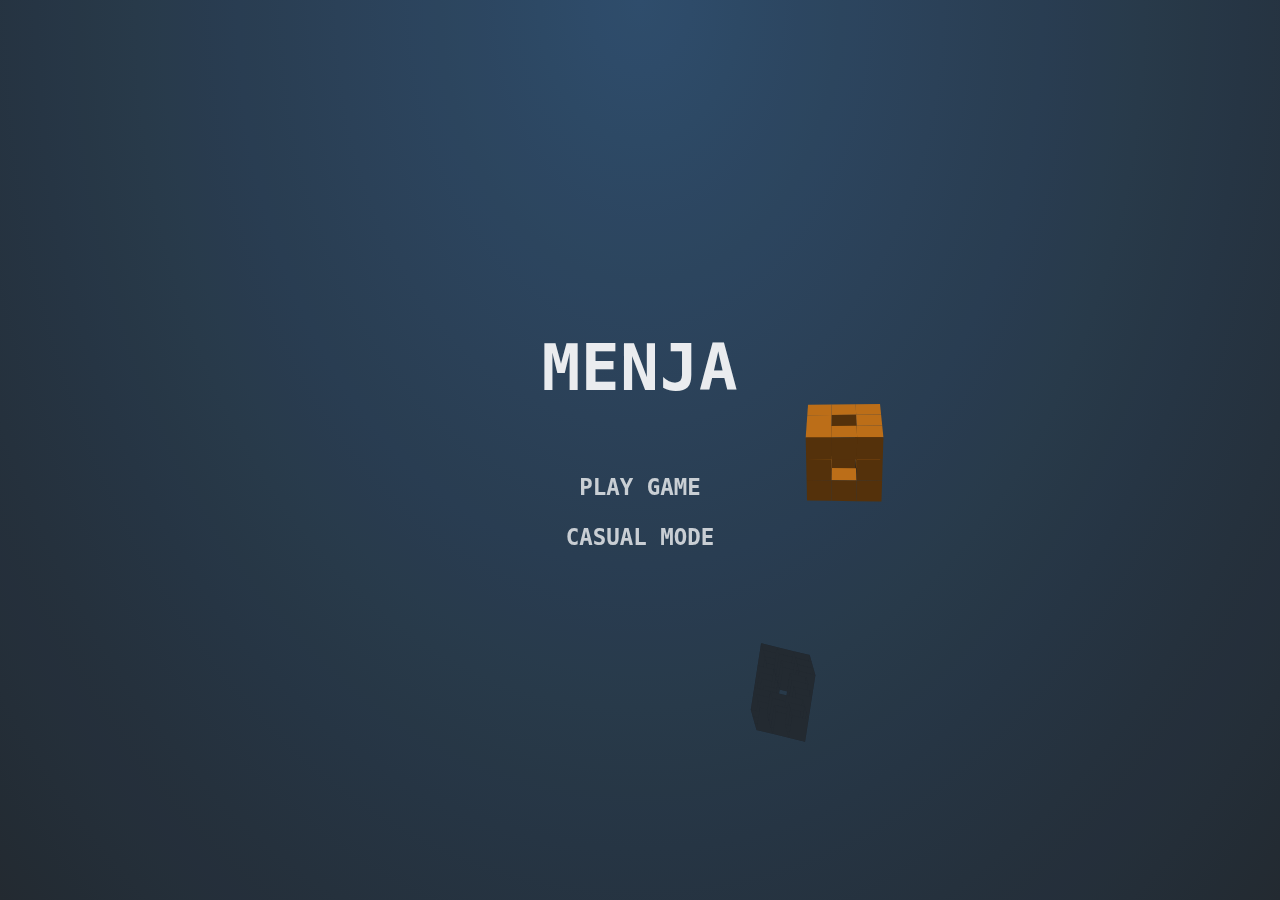
==== commit aa2e05b0: "Update Smash.html" ====
--- a/Smash/Smash.html
+++ b/Smash/Smash.html
@@ -298,7 +298,6 @@
 		<h1>MENJA</h1>
 		<button type="button" class="play-normal-btn">PLAY GAME</button>
 		<button type="button" class="play-casual-btn">CASUAL MODE</button>
-		<div class="credits">An 8kB game by <a href="https://cmiller.tech">Caleb Miller</a></div>
 	</div>
 	<div class="menu menu--pause">
 		<h1>Paused</h1>
@@ -2503,4 +2502,4 @@
 setupCanvases();
 
 </script>
-</html>+</html>
